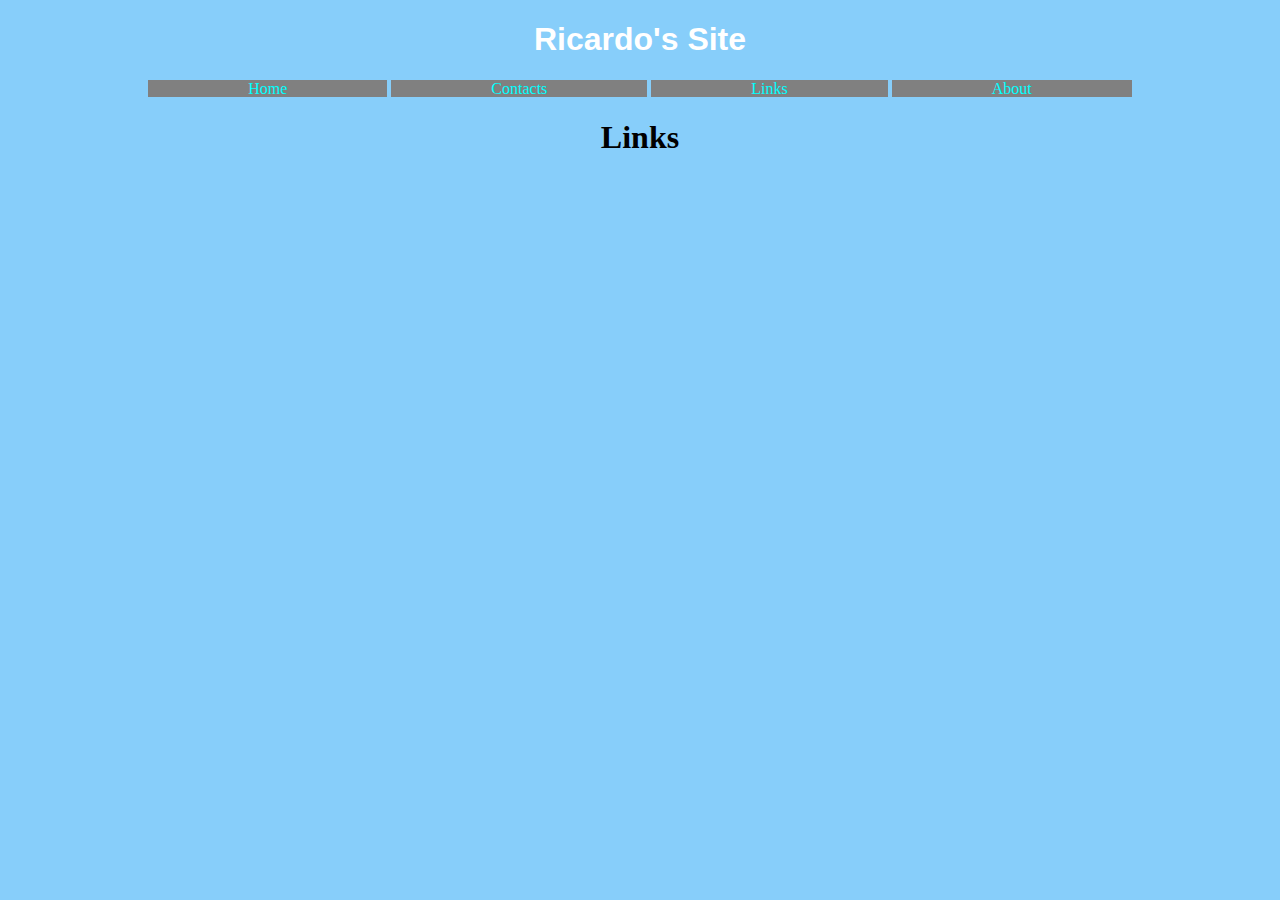
==== links.html @ d27095df "setup" ====
<!DOCTYPE html>
<html lang="en">
  <head>
    <meta charset="UTF-8" />
    <meta http-equiv="X-UA-Compatible" content="IE=edge" />
    <meta name="viewport" content="width=device-width, initial-scale=1.0" />
    <title>Ricardo's Site</title>
    <link rel="stylesheet" href="./css/styles.css" />
  </head>
  <header>
    <center>
      <h1>Ricardo's Site</h1>
      <a href="./index.html">Home</a>
      <a href="./contacts.html">Contacts</a>
      <a href="./links.html">Links</a>
      <a href="./about.html">About</a>
    </center>
  </header>
  <main>
    <body>
      <h1 id="bhead">Links</h1>
    </body>
  </main>
  <footer></footer>
</html>
---- css/styles.css ----
* {
  background: lightskyblue;
  box-sizing: border-box;
}
header h1 {
  text-align: center;
}
header a {
  text-decoration: none;
  color: aqua;
  /* box-sizing: border-box; */
  background: grey;
  padding: 0px 100px;
}
header a:hover {
  color: yellow;
}
header h1 {
  color: white;
  font-family: "Franklin Gothic Medium", "Arial Narrow", Arial, sans-serif;
}
#bhead {
  text-align: center;
  /* color: white; */
}
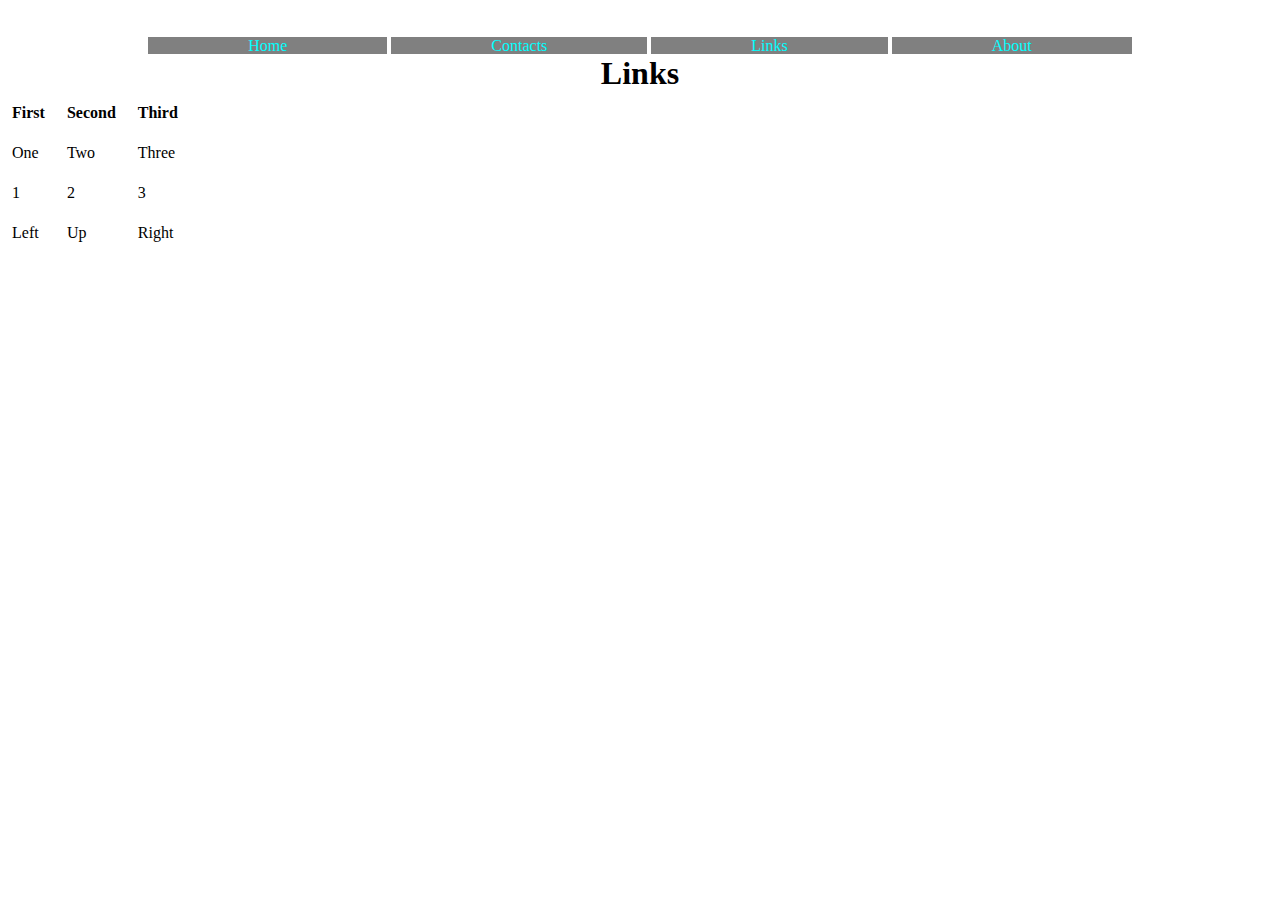
==== commit 0e019ba0: "12:02 update" ====
--- a/links.html
+++ b/links.html
@@ -19,6 +19,36 @@
   <main>
     <body>
       <h1 id="bhead">Links</h1>
+      <tbody>
+        <table>
+          <thead>
+            <tr>
+              <th>First</th>
+              <th>Second</th>
+              <th>Third</th>
+            </tr>
+          </thead>
+          <tbody>
+            <tr>
+              <td>One</td>
+              <td>Two</td>
+              <td>Three</td>
+            </tr>
+            <tr>
+              <td>1</td>
+              <td>2</td>
+              <td>3</td>
+            </tr>
+          </tbody>
+          <tfoot>
+            <tr>
+              <td>Left</td>
+              <td>Up</td>
+              <td>Right</td>
+            </tr>
+          </tfoot>
+        </table>
+      </tbody>
     </body>
   </main>
   <footer></footer>
--- a/css/styles.css
+++ b/css/styles.css
@@ -1,6 +1,5 @@
 * {
-  background: lightskyblue;
-  box-sizing: border-box;
+  margin: 0;
 }
 header h1 {
   text-align: center;
@@ -8,7 +7,6 @@
 header a {
   text-decoration: none;
   color: aqua;
-  /* box-sizing: border-box; */
   background: grey;
   padding: 0px 100px;
 }
@@ -21,5 +19,13 @@
 }
 #bhead {
   text-align: center;
-  /* color: white; */
 }
+div {
+}
+th,
+td {
+  padding: 10px;
+}
+#lights {
+  position: absolute;
+}
